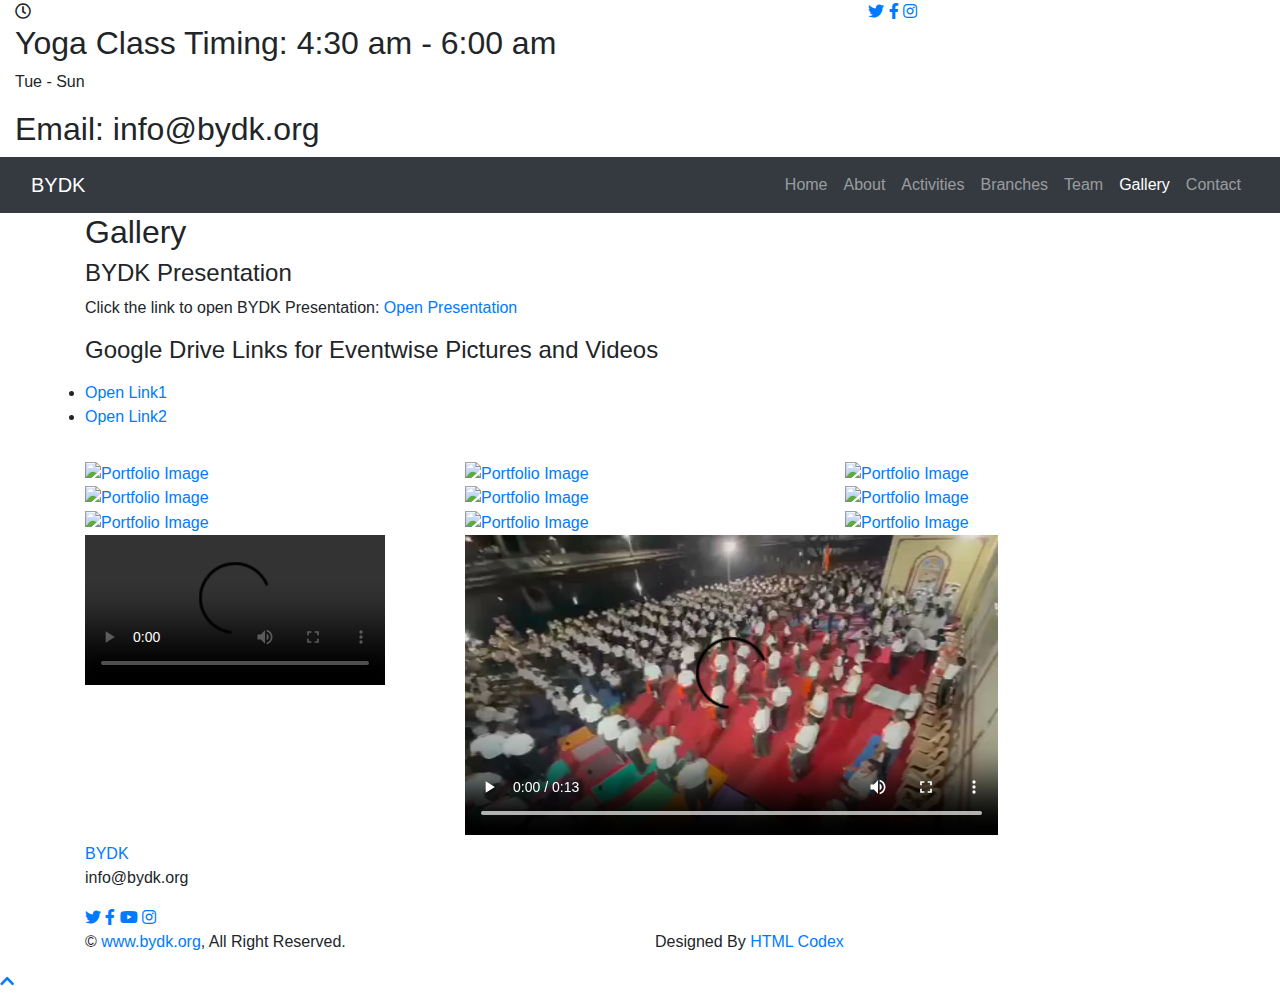
==== gallery.html @ 35126986 "New" ====
<!DOCTYPE html>
<html lang="en">
    <head>
        <meta charset="utf-8">
        <title>BYDK YOGA</title>
        <meta content="width=device-width, initial-scale=1.0" name="viewport">
        <meta content="Free Website Template" name="keywords">
        <meta content="Free Website Template" name="description">

        <!-- Favicon -->
        <link href="img/favicon.ico" rel="icon">

        <!-- Google Font -->
        <link href="https://fonts.googleapis.com/css2?family=Open+Sans:wght@300;400;600;700;800&display=swap" rel="stylesheet">

        <!-- CSS Libraries -->
        <link href="https://stackpath.bootstrapcdn.com/bootstrap/4.4.1/css/bootstrap.min.css" rel="stylesheet">
        <link href="https://cdnjs.cloudflare.com/ajax/libs/font-awesome/5.10.0/css/all.min.css" rel="stylesheet">
        <link href="lib/animate/animate.min.css" rel="stylesheet">
        <link href="lib/flaticon/font/flaticon.css" rel="stylesheet"> 
        <link href="lib/owlcarousel/assets/owl.carousel.min.css" rel="stylesheet">
        <link href="lib/lightbox/css/lightbox.min.css" rel="stylesheet">

        <!-- Template Stylesheet -->
        <link href="css/style.css" rel="stylesheet">
    </head>

    <body>
        <!-- Top Bar Start -->
        <div class="top-bar d-none d-md-block">
            <div class="container-fluid">
                <div class="row">
                    <div class="col-md-8">
                        <div class="top-bar-left">
                            <div class="text">
                                
					
					<i class="far fa-clock"></i>
                                <h2>Yoga Class Timing: 4:30 am - 6:00 am</h2>
                                <p>Tue - Sun</p>
                            </div>
                            <div class="text">
                              
                                <h2>Email: info@bydk.org</h2>
							
							</div>
                           
                        </div>
                    </div>
					
					
                    <div class="col-md-4">
                        <div class="top-bar-right">
                            <div class="social">
                                <a href=""><i class="fab fa-twitter"></i></a>
                                <a href=""><i class="fab fa-facebook-f"></i></a>
                              
                                <a href=""><i class="fab fa-instagram"></i></a>
                            </div>
                        </div>
                    </div>
                </div>
            </div>
        </div>
        <!-- Top Bar End -->

        <!-- Nav Bar Start -->
        <div class="navbar navbar-expand-lg bg-dark navbar-dark">
            <div class="container-fluid">
                <a href="index.html" class="navbar-brand">BYDK</a>
                <button type="button" class="navbar-toggler" data-toggle="collapse" data-target="#navbarCollapse">
                    <span class="navbar-toggler-icon"></span>
                </button>

                <div class="collapse navbar-collapse justify-content-between" id="navbarCollapse">
                    <div class="navbar-nav ml-auto">
                        <a href="index.html" class="nav-item nav-link">Home</a>
                        <a href="about.html" class="nav-item nav-link">About</a>
                        <a href="activities.html" class="nav-item nav-link">Activities</a>
                        <a href="branches.html" class="nav-item nav-link">Branches</a>
                       
                        <a href="team.html" class="nav-item nav-link">Team</a>
                        <a href="gallery.html" class="nav-item nav-link active">Gallery</a>
                       
                        <a href="contact.html" class="nav-item nav-link">Contact</a>
                    </div>
                </div>
            </div>
        </div>
        <!-- Nav Bar End -->


        <!-- Page Header Start -->
        <div class="page-header">
            <div class="container">
                <div class="row">
                    <div class="col-12">
                        <h2>Gallery</h2>
                    </div>
                    <div class="col-12">
                       
                    </div>
                </div>
            </div>
        </div>
        <!-- Page Header End -->


<!-- Portfolio Start -->
<div class="portfolio">
    <div class="container">
        <div class="row">
            <div class="col-12">
                <h4>BYDK Presentation</h4>
                <p>Click the link to open BYDK Presentation:
					<a href="presentation.pdf" target="_blank">Open Presentation</a>
                </p>
                <h4>Google Drive Links for Eventwise Pictures and Videos</h4>
                <p>
                    <li><a href="Link1" target="_blank">Open Link1</a></li>
                    <li><a href="Link2" target="_blank">Open Link2</a></li>
                </p>
            </div>
        </div>

        <ul id="portfolio-filter"></ul>

        <div class="row portfolio-container">
            <div class="col-lg-4 col-md-6 col-sm-12 portfolio-item wow fadeInUp" data-wow-delay="0.1s">
                <div class="portfolio-wrap">
                    <a href="img/image1.jpg" data-lightbox="portfolio">
                        <img src="img/image1.jpg" alt="Portfolio Image">
                    </a>
                </div>
            </div>

            <div class="col-lg-4 col-md-6 col-sm-12 portfolio-item wow fadeInUp" data-wow-delay="0.2s">
                <div class="portfolio-wrap">
                    <a href="img/image2.jpg" data-lightbox="portfolio">
                        <img src="img/image2.jpg" alt="Portfolio Image">
                    </a>
                </div>
            </div>

            <div class="col-lg-4 col-md-6 col-sm-12 portfolio-item wow fadeInUp" data-wow-delay="0.3s">
                <div class="portfolio-wrap">
                    <a href="img/image3.jpg" data-lightbox="portfolio">
                        <img src="img/image3.jpg" alt="Portfolio Image">
                    </a>
                </div>
            </div>

            <div class="col-lg-4 col-md-6 col-sm-12 portfolio-item wow fadeInUp" data-wow-delay="0.4s">
                <div class="portfolio-wrap">
                    <a href="img/image4.jpg" data-lightbox="portfolio">
                        <img src="img/image4.jpg" alt="Portfolio Image">
                    </a>
                </div>
            </div>

            <div class="col-lg-4 col-md-6 col-sm-12 portfolio-item wow fadeInUp" data-wow-delay="0.5s">
                <div class="portfolio-wrap">
                    <a href="img/image5.jpg" data-lightbox="portfolio">
                        <img src="img/image5.jpg" alt="Portfolio Image">
                    </a>
                </div>
            </div>

            <div class="col-lg-4 col-md-6 col-sm-12 portfolio-item wow fadeInUp" data-wow-delay="0.6s">
                <div class="portfolio-wrap">
                    <a href="img/image6.jpg" data-lightbox="portfolio">
                        <img src="img/image6.jpg" alt="Portfolio Image">
                    </a>
                </div>
            </div>

            <div class="col-lg-4 col-md-6 col-sm-12 portfolio-item wow fadeInUp" data-wow-delay="0.7s">
                <div class="portfolio-wrap">
                    <a href="img/image7.jpg" data-lightbox="portfolio">
                        <img src="img/image7.jpg" alt="Portfolio Image">
                    </a>
                </div>
            </div>

            <div class="col-lg-4 col-md-6 col-sm-12 portfolio-item wow fadeInUp" data-wow-delay="0.8s">
                <div class="portfolio-wrap">
                    <a href="img/image8.jpg" data-lightbox="portfolio">
                        <img src="img/image8.jpg" alt="Portfolio Image">
                    </a>
                </div>
            </div>

            <div class="col-lg-4 col-md-6 col-sm-12 portfolio-item wow fadeInUp" data-wow-delay="0.9s">
                <div class="portfolio-wrap">
                    <a href="img/image9.jpg" data-lightbox="portfolio">
                        <img src="img/image9.jpg" alt="Portfolio Image">
                    </a>
                </div>
            </div>

            <!-- Added video sections -->
            <div class="col-lg-4 col-md-6 col-sm-12 portfolio-item wow fadeInUp" data-wow-delay="1.0s">
                <div class="portfolio-wrap">
                    <video controls>
                        <source src="videos/video1.mp4" type="video/mp4">
                        Your browser does not support the video tag.
                    </video>
                </div>
            </div>

            <div class="col-lg-4 col-md-6 col-sm-12 portfolio-item wow fadeInUp" data-wow-delay="1.1s">
                <div class="portfolio-wrap">
                    <video controls>
                        <source src="videos/video2.mp4" type="video/mp4">
                        Your browser does not support the video tag.
                    </video>
                </div>
            </div>

        </div>
    </div>
</div>
<!-- Portfolio End -->



        <!-- Footer Start -->
        <div class="footer wow fadeIn" data-wow-delay="0.3s">
            <div class="container-fluid">
                <div class="container">
                    <div class="footer-info">
                        <a href="index.html" class="footer-logo">BYDK</a>
                       
                        <div class="footer-menu">
                           
                            <p>info@bydk.org</p>
                        </div>
                        <div class="footer-social">
                            <a href=""><i class="fab fa-twitter"></i></a>
                            <a href=""><i class="fab fa-facebook-f"></i></a>
                            <a href=""><i class="fab fa-youtube"></i></a>
                            <a href=""><i class="fab fa-instagram"></i></a>
                            
                        </div>
                    </div>
                </div>
                <div class="container copyright">
                    <div class="row">
                        <div class="col-md-6">
                            <p>&copy; <a href="#">www.bydk.org</a>, All Right Reserved.</p>
                        </div>
                        <div class="col-md-6">
							<!--/*** This template is free as long as you keep the footer author’s credit link/attribution link/backlink. If you'd like to use the template without the footer author’s credit link/attribution link/backlink, you can purchase the Credit Removal License from "https://htmlcodex.com/credit-removal". Thank you for your support. ***/-->
                            <p>Designed By <a href="https://htmlcodex.com">HTML Codex</a></p>
                        </div>
                    </div>
                </div>
            </div>
        </div>
        <!-- Footer End -->

        <a href="#" class="back-to-top"><i class="fa fa-chevron-up"></i></a>

        <!-- JavaScript Libraries -->
        <script src="https://code.jquery.com/jquery-3.4.1.min.js"></script>
        <script src="https://stackpath.bootstrapcdn.com/bootstrap/4.4.1/js/bootstrap.bundle.min.js"></script>
        <script src="lib/easing/easing.min.js"></script>
        <script src="lib/wow/wow.min.js"></script>
        <script src="lib/owlcarousel/owl.carousel.min.js"></script>
        <script src="lib/isotope/isotope.pkgd.min.js"></script>
        <script src="lib/lightbox/js/lightbox.min.js"></script>
        
        <!-- Contact Javascript File -->
        <script src="mail/jqBootstrapValidation.min.js"></script>
        <script src="mail/contact.js"></script>

        <!-- Template Javascript -->
        <script src="js/main.js"></script>
    </body>
</html>
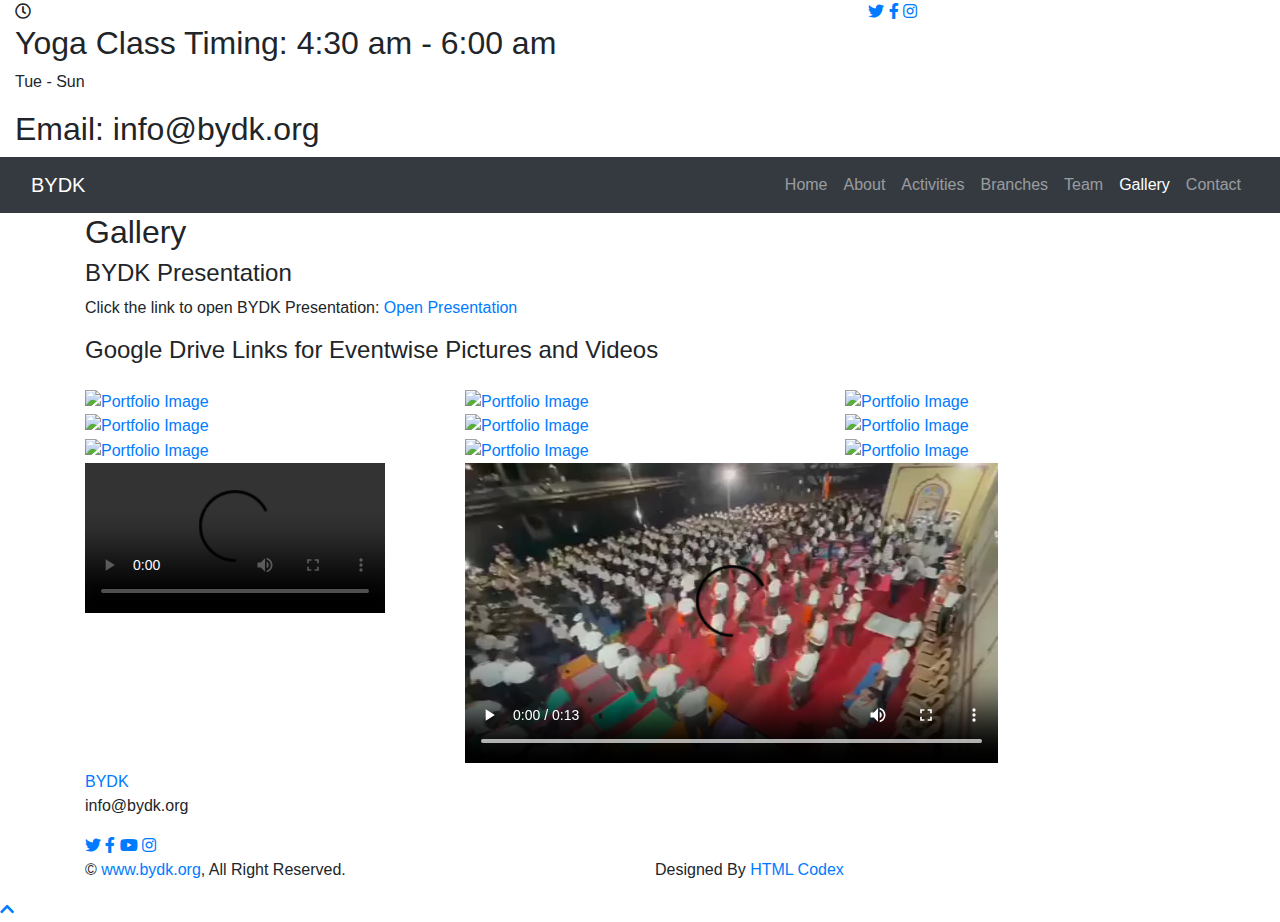
==== commit 1e54f40b: "Add files via upload" ====
--- a/gallery.html
+++ b/gallery.html
@@ -115,11 +115,7 @@
                 <p>Click the link to open BYDK Presentation:
 					<a href="presentation.pdf" target="_blank">Open Presentation</a>
                 </p>
-                <h4>Google Drive Links for Eventwise Pictures and Videos</h4>
-                <p>
-                    <li><a href="Link1" target="_blank">Open Link1</a></li>
-                    <li><a href="Link2" target="_blank">Open Link2</a></li>
-                </p>
+                <h4>Google Drive Links for Eventwise Pictures and Videos</h4> 
             </div>
         </div>
 
